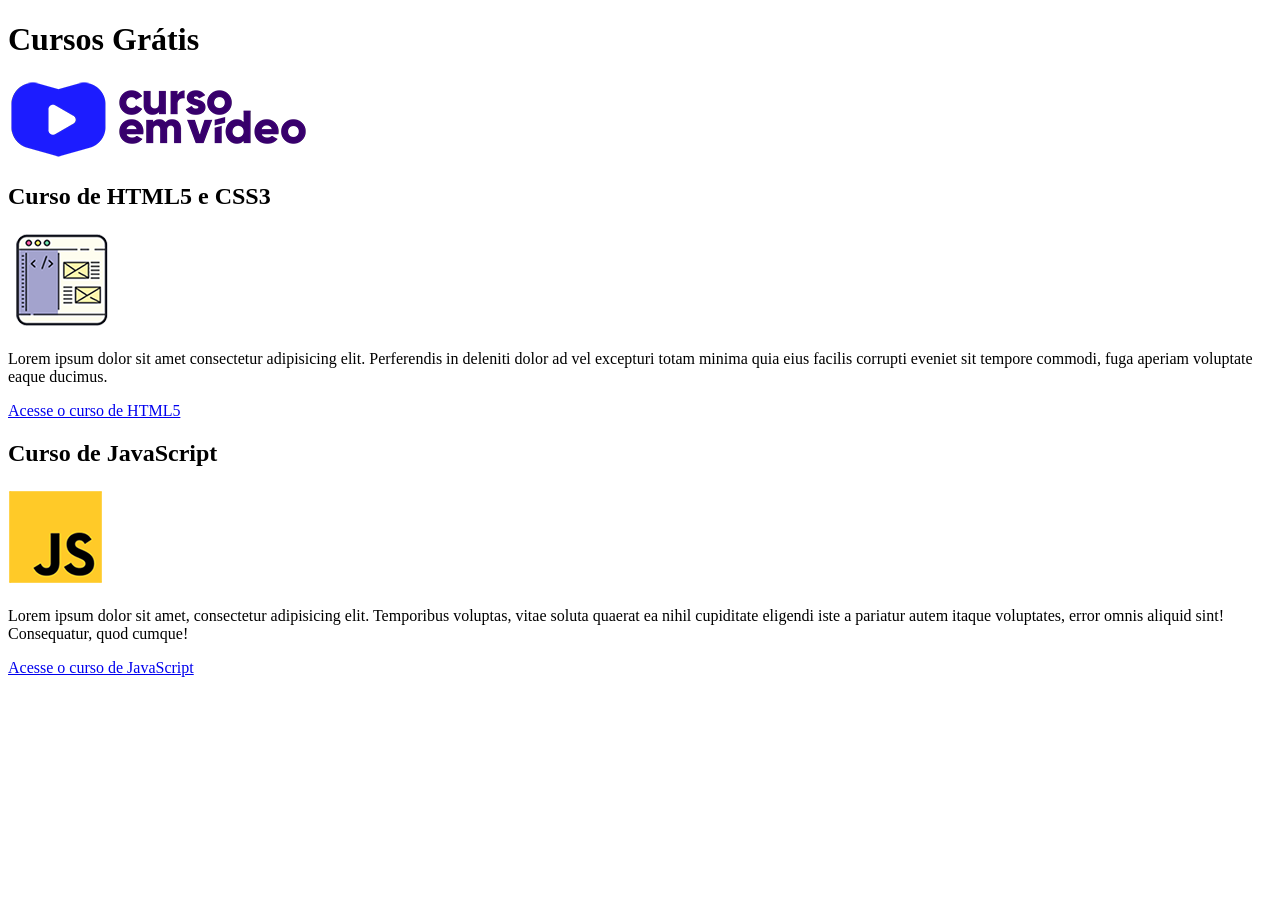
==== index.html @ daf40748 "Update site Foram feitas novas atualizações no site" ====
<!DOCTYPE html>
<html lang="pt-br">
<head>
    <meta charset="UTF-8">
    <meta http-equiv="X-UA-Compatible" content="IE=edge">
    <meta name="viewport" content="width=device-width, initial-scale=1.0">
    <title>Curso em Vídeo</title>
    <link rel="stylesheet" href="estilos/style.css">
</head>
<body>
    <main>
        <header>
            <h1>Cursos Grátis</h1>
            <img src="imagens/curso-em-video-cor.png" alt="Curso em Vídeo">
        </header>
        <article>
            <h2>Curso de HTML5 e CSS3</h2>
            <img class="lado" src="imagens/curso-html-css.png" alt="Curso HTML5">
            <p>Lorem ipsum dolor sit amet consectetur adipisicing elit. Perferendis in deleniti dolor ad vel excepturi totam minima quia eius facilis corrupti eveniet sit tempore commodi, fuga aperiam voluptate eaque ducimus.</p>
            <p><a href="curso-html.html">Acesse o curso de HTML5</a></p>
        </article>
        <article>
            <h2>Curso de JavaScript</h2>
            <img class="lado" src="imagens/curso-javascript.png" alt="Curso JS">
            <p>Lorem ipsum dolor sit amet, consectetur adipisicing elit. Temporibus voluptas, vitae soluta quaerat ea nihil cupiditate eligendi iste a pariatur autem itaque voluptates, error omnis aliquid sint! Consequatur, quod cumque!</p>
            <p><a href="curso-js.html">Acesse o curso de JavaScript</a></p>
        </article>
    </main>
</body>
</html>
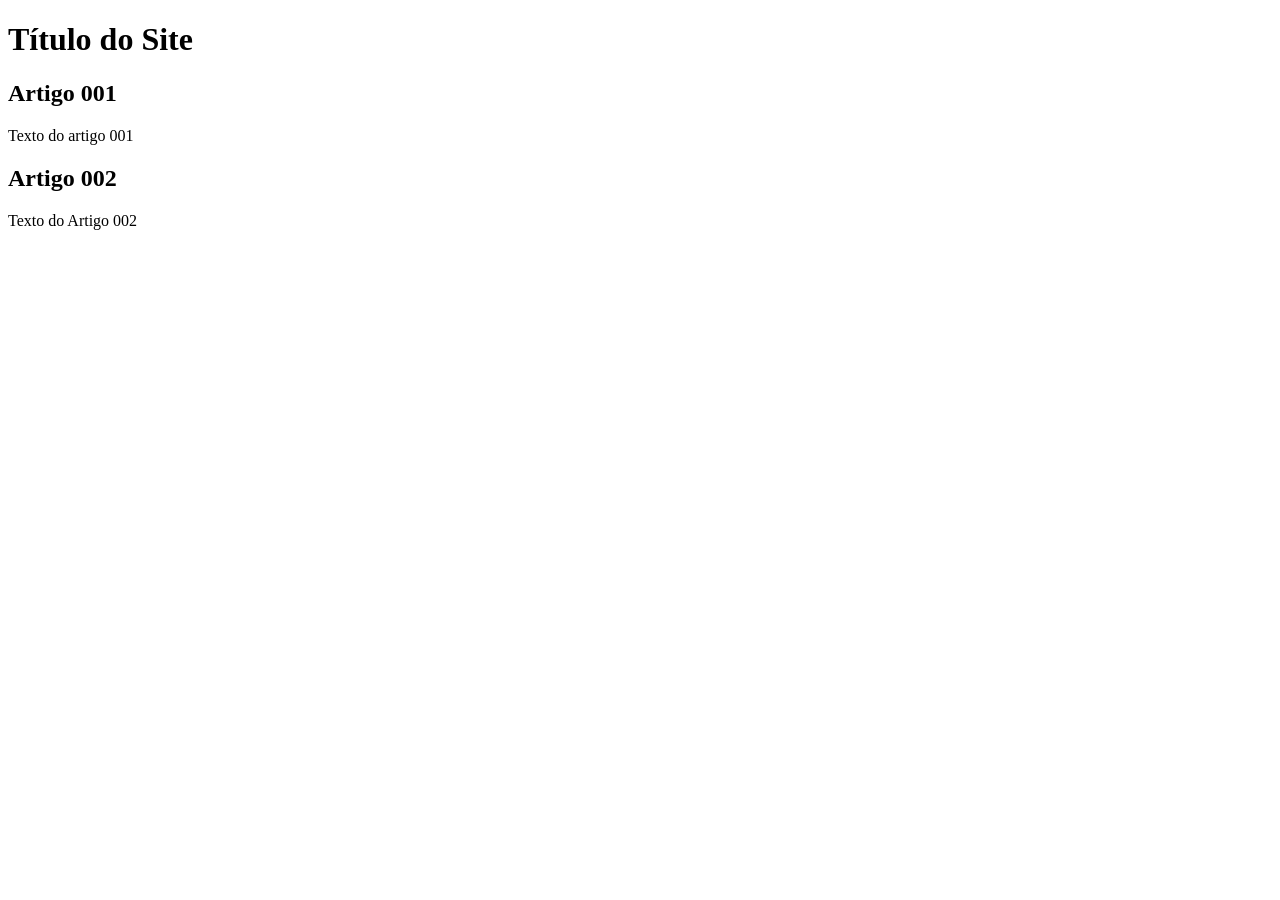
==== commit fe847328: "Index" ====
--- a/index.html
+++ b/index.html
@@ -2,28 +2,21 @@
 <html lang="pt-br">
 <head>
     <meta charset="UTF-8">
-    <meta http-equiv="X-UA-Compatible" content="IE=edge">
     <meta name="viewport" content="width=device-width, initial-scale=1.0">
-    <title>Curso em Vídeo</title>
-    <link rel="stylesheet" href="estilos/style.css">
+    <title>Título da página</title>
 </head>
 <body>
     <main>
-        <header>
-            <h1>Cursos Grátis</h1>
-            <img src="imagens/curso-em-video-cor.png" alt="Curso em Vídeo">
-        </header>
+        <head>
+            <h1>Título do Site</h1>
+        </head>
         <article>
-            <h2>Curso de HTML5 e CSS3</h2>
-            <img class="lado" src="imagens/curso-html-css.png" alt="Curso HTML5">
-            <p>Lorem ipsum dolor sit amet consectetur adipisicing elit. Perferendis in deleniti dolor ad vel excepturi totam minima quia eius facilis corrupti eveniet sit tempore commodi, fuga aperiam voluptate eaque ducimus.</p>
-            <p><a href="curso-html.html">Acesse o curso de HTML5</a></p>
+            <h2>Artigo 001</h2>
+            <p>Texto do artigo 001</p>
         </article>
         <article>
-            <h2>Curso de JavaScript</h2>
-            <img class="lado" src="imagens/curso-javascript.png" alt="Curso JS">
-            <p>Lorem ipsum dolor sit amet, consectetur adipisicing elit. Temporibus voluptas, vitae soluta quaerat ea nihil cupiditate eligendi iste a pariatur autem itaque voluptates, error omnis aliquid sint! Consequatur, quod cumque!</p>
-            <p><a href="curso-js.html">Acesse o curso de JavaScript</a></p>
+            <h2>Artigo 002</h2>
+            <p>Texto do Artigo 002</p>
         </article>
     </main>
 </body>
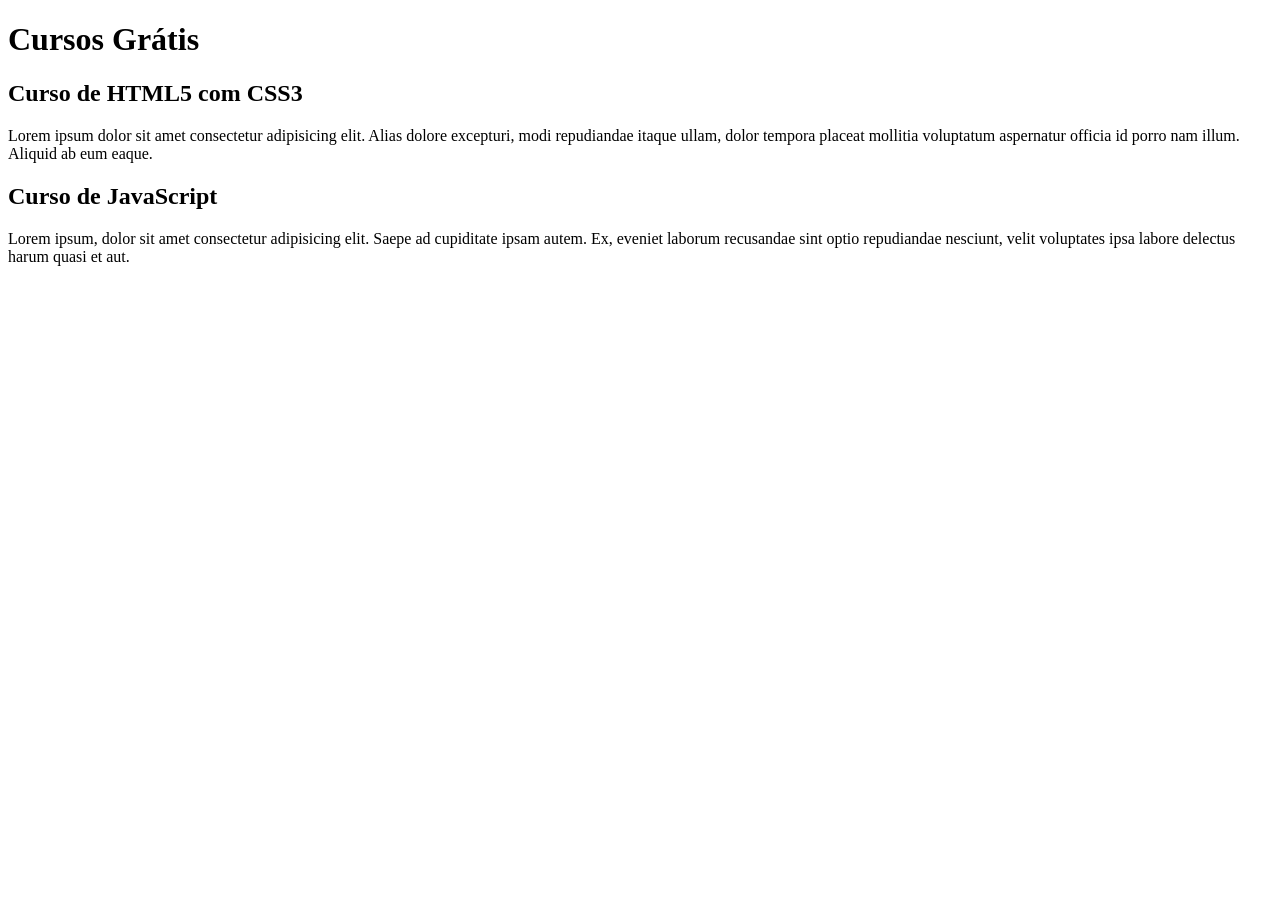
==== commit 4aee5107: "Inicio da edição" ====
--- a/index.html
+++ b/index.html
@@ -8,15 +8,21 @@
 <body>
     <main>
         <head>
-            <h1>Título do Site</h1>
+            <h1>Cursos Grátis</h1>
         </head>
         <article>
-            <h2>Artigo 001</h2>
-            <p>Texto do artigo 001</p>
+            <h2>Curso de HTML5 com CSS3</h2>
+            <p>Lorem ipsum dolor sit amet consectetur adipisicing elit. 
+                Alias dolore excepturi, modi repudiandae itaque ullam, 
+                dolor tempora placeat mollitia voluptatum aspernatur officia 
+                id porro nam illum. Aliquid ab eum eaque.</p>
         </article>
         <article>
-            <h2>Artigo 002</h2>
-            <p>Texto do Artigo 002</p>
+            <h2>Curso de JavaScript</h2>
+            <p>Lorem ipsum, dolor sit amet consectetur adipisicing elit. 
+                Saepe ad cupiditate ipsam autem. Ex, eveniet laborum recusandae 
+                sint optio repudiandae nesciunt, velit voluptates ipsa labore 
+                delectus harum quasi et aut.</p>
         </article>
     </main>
 </body>
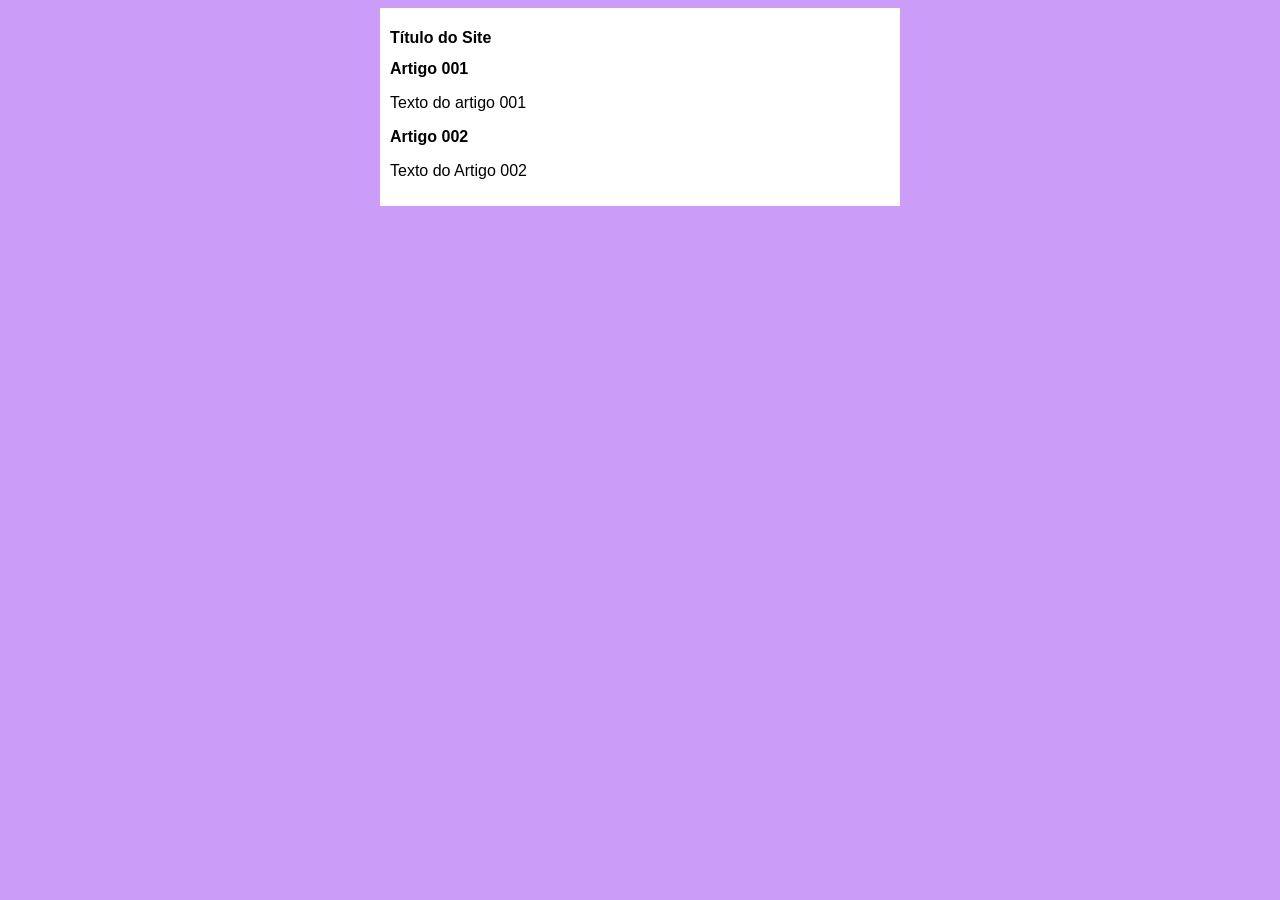
==== commit 8f26be9e: "Inicío" ====
--- a/index.html
+++ b/index.html
@@ -3,26 +3,21 @@
 <head>
     <meta charset="UTF-8">
     <meta name="viewport" content="width=device-width, initial-scale=1.0">
-    <title>Título da página</title>
+    <link rel="stylesheet" href="estilos/style.css">
+    <title>Curso em Vídeo</title>
 </head>
 <body>
     <main>
         <head>
-            <h1>Cursos Grátis</h1>
+            <h1>Título do Site</h1>
         </head>
         <article>
-            <h2>Curso de HTML5 com CSS3</h2>
-            <p>Lorem ipsum dolor sit amet consectetur adipisicing elit. 
-                Alias dolore excepturi, modi repudiandae itaque ullam, 
-                dolor tempora placeat mollitia voluptatum aspernatur officia 
-                id porro nam illum. Aliquid ab eum eaque.</p>
+            <h2>Artigo 001</h2>
+            <p>Texto do artigo 001</p>
         </article>
         <article>
-            <h2>Curso de JavaScript</h2>
-            <p>Lorem ipsum, dolor sit amet consectetur adipisicing elit. 
-                Saepe ad cupiditate ipsam autem. Ex, eveniet laborum recusandae 
-                sint optio repudiandae nesciunt, velit voluptates ipsa labore 
-                delectus harum quasi et aut.</p>
+            <h2>Artigo 002</h2>
+            <p>Texto do Artigo 002</p>
         </article>
     </main>
 </body>
--- a/estilos/style.css
+++ b/estilos/style.css
@@ -0,0 +1,16 @@
+*{
+    font-family: Arial, Helvetica, sans-serif;
+    font-size: 16px;
+}
+
+body{
+    background-color: rgb(204, 157, 248);
+}
+
+main{
+    background-color: white;
+    width: 500px;
+    margin: auto;
+    padding: 10px;
+    box-shadow: 3px 3px 5px rgba(0, 0, 0.473, alpha);
+}
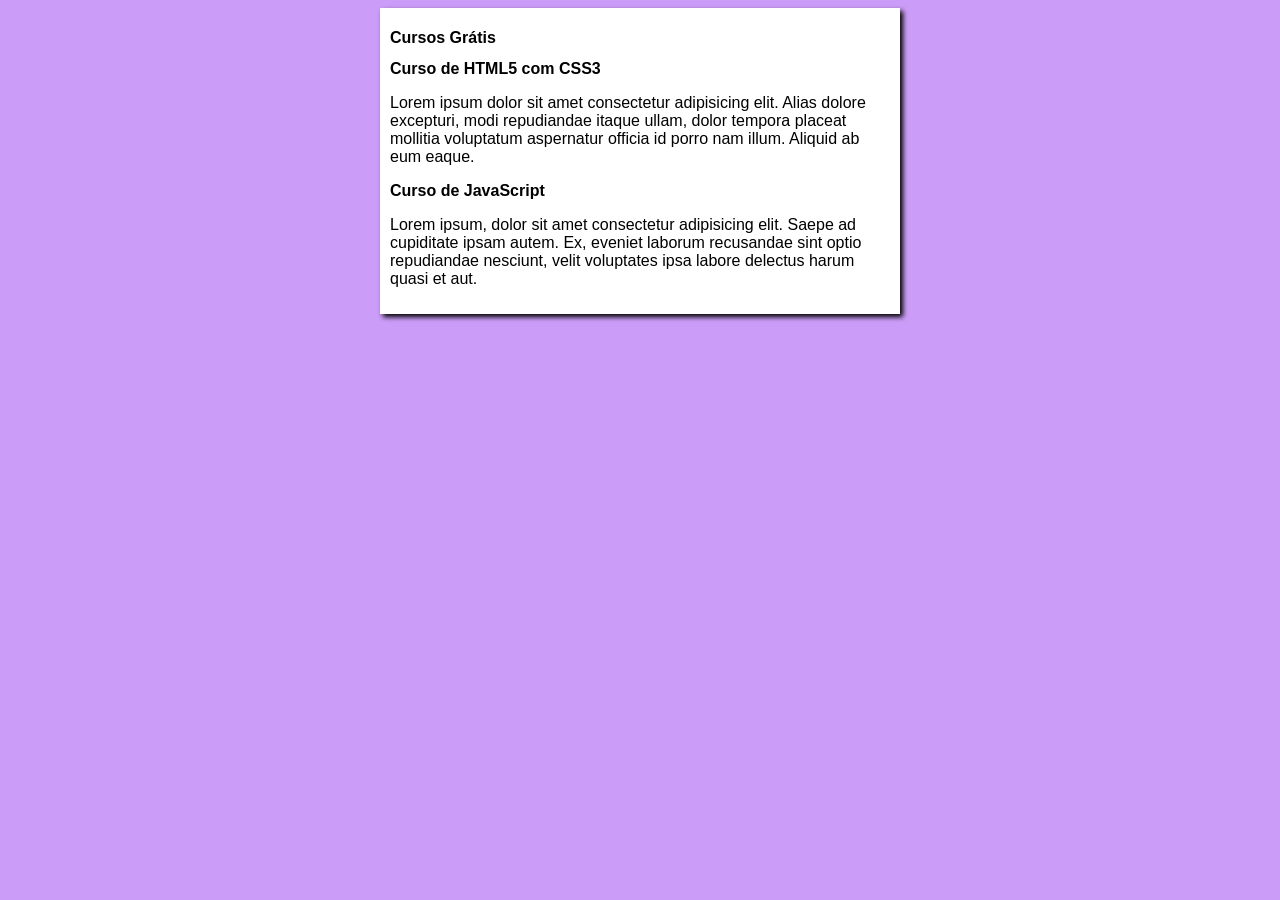
==== commit 9a0b7b22: "Merge branch 'Design'" ====
--- a/index.html
+++ b/index.html
@@ -9,15 +9,21 @@
 <body>
     <main>
         <head>
-            <h1>Título do Site</h1>
+            <h1>Cursos Grátis</h1>
         </head>
         <article>
-            <h2>Artigo 001</h2>
-            <p>Texto do artigo 001</p>
+            <h2>Curso de HTML5 com CSS3</h2>
+            <p>Lorem ipsum dolor sit amet consectetur adipisicing elit. 
+                Alias dolore excepturi, modi repudiandae itaque ullam, 
+                dolor tempora placeat mollitia voluptatum aspernatur officia 
+                id porro nam illum. Aliquid ab eum eaque.</p>
         </article>
         <article>
-            <h2>Artigo 002</h2>
-            <p>Texto do Artigo 002</p>
+            <h2>Curso de JavaScript</h2>
+            <p>Lorem ipsum, dolor sit amet consectetur adipisicing elit. 
+                Saepe ad cupiditate ipsam autem. Ex, eveniet laborum recusandae 
+                sint optio repudiandae nesciunt, velit voluptates ipsa labore 
+                delectus harum quasi et aut.</p>
         </article>
     </main>
 </body>
--- a/estilos/style.css
+++ b/estilos/style.css
@@ -12,5 +12,5 @@
     width: 500px;
     margin: auto;
     padding: 10px;
-    box-shadow: 3px 3px 5px rgba(0, 0, 0.473, alpha);
+    box-shadow: 3px 3px 5px rgba(0, 0, 0.473);
 }
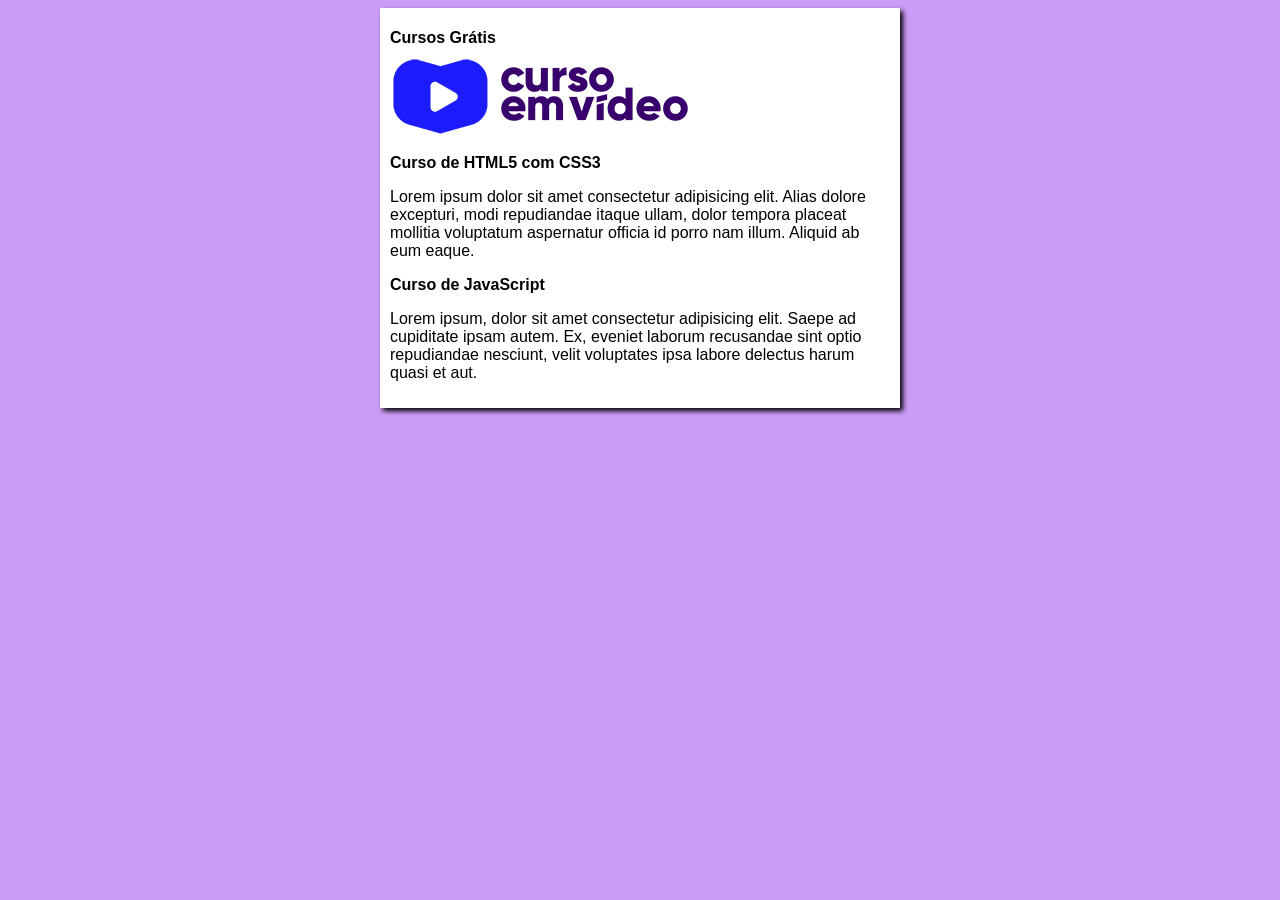
==== commit 37aaeda5: "Imagem 1" ====
--- a/index.html
+++ b/index.html
@@ -10,6 +10,7 @@
     <main>
         <head>
             <h1>Cursos Grátis</h1>
+            <img src="imagens/curso-em-video-cor.png" alt="Curos em Vídeo">
         </head>
         <article>
             <h2>Curso de HTML5 com CSS3</h2>
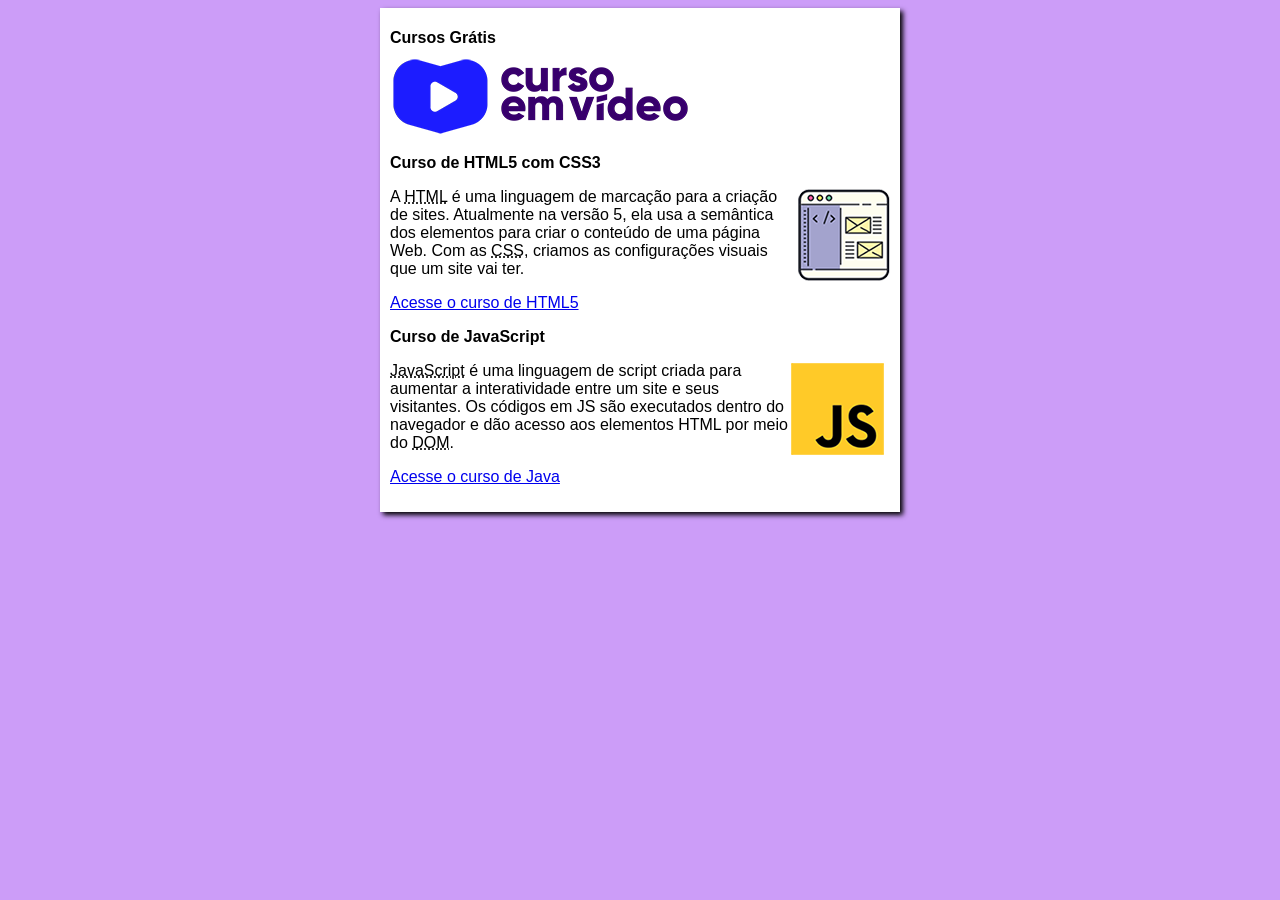
==== commit fd57535d: "Atualizações" ====
--- a/index.html
+++ b/index.html
@@ -14,17 +14,25 @@
         </head>
         <article>
             <h2>Curso de HTML5 com CSS3</h2>
-            <p>Lorem ipsum dolor sit amet consectetur adipisicing elit. 
-                Alias dolore excepturi, modi repudiandae itaque ullam, 
-                dolor tempora placeat mollitia voluptatum aspernatur officia 
-                id porro nam illum. Aliquid ab eum eaque.</p>
+            <img class="lado" src="imagens/curso-html-css.png" alt="Curso de HTML">
+            <p>A <abbr title="HyperText Markup Language">HTML</abbr> 
+                é uma linguagem de marcação para a criação de sites. 
+                Atualmente na versão 5, ela usa a semântica dos elementos 
+                para criar o conteúdo de uma página Web. Com as 
+                <abbr title="Cascading Style Sheets">CSS</abbr>, 
+                criamos as configurações visuais que um site vai ter.</p>
+                
+                <p><a href="curso-html.html">Acesse o curso de HTML5</a></p>
         </article>
         <article>
             <h2>Curso de JavaScript</h2>
-            <p>Lorem ipsum, dolor sit amet consectetur adipisicing elit. 
-                Saepe ad cupiditate ipsam autem. Ex, eveniet laborum recusandae 
-                sint optio repudiandae nesciunt, velit voluptates ipsa labore 
-                delectus harum quasi et aut.</p>
+            <img class="lado" src="imagens/curso-javascript.png" alt="Curso de JavaScript">
+            <p><abbr title="JavaScript">JavaScript</abbr> é uma linguagem de script criada 
+                para aumentar a interatividade entre um site e seus visitantes. 
+                Os códigos em JS são executados dentro do navegador e dão acesso aos elementos 
+                HTML por meio do <abbr title="Document Object Model">DOM</abbr>.</p>
+                
+                <p><a href="curso-js.html">Acesse o curso de Java</a></p>
         </article>
     </main>
 </body>
--- a/estilos/style.css
+++ b/estilos/style.css
@@ -7,6 +7,10 @@
     background-color: rgb(204, 157, 248);
 }
 
+img.lado{
+    float: right;
+}
+
 main{
     background-color: white;
     width: 500px;
